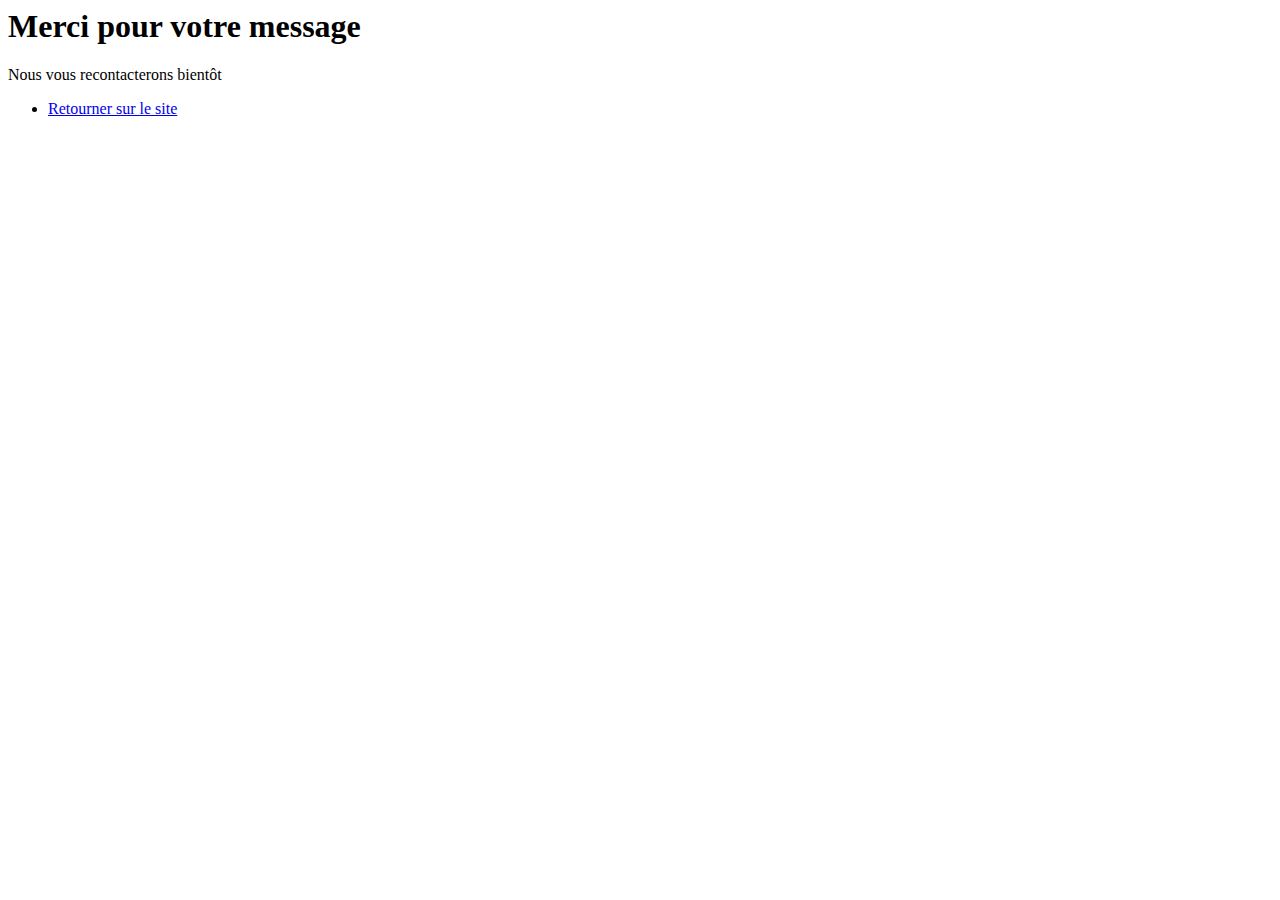
==== thanks.html @ eceed4d8 "thanks commit" ====
<html lang="fr">

<head>
  <meta charset="UTF-8">
  <meta http-equiv="X-UA-Compatible" content="IE=edge">
  <meta name="viewport" content="width=device-width, initial-scale=1.0">
  <title>Contact Developpeuse web Dana Cano Rodriguez</title>
</head>

<body>
  <h1>Merci pour votre message</h1>
  <p>Nous vous recontacterons bientôt</p>
  <ul class="menu list-unstyled">
    <li><a href="#hero">Retourner sur le site</a></li>
  </ul>

</body>

</html>
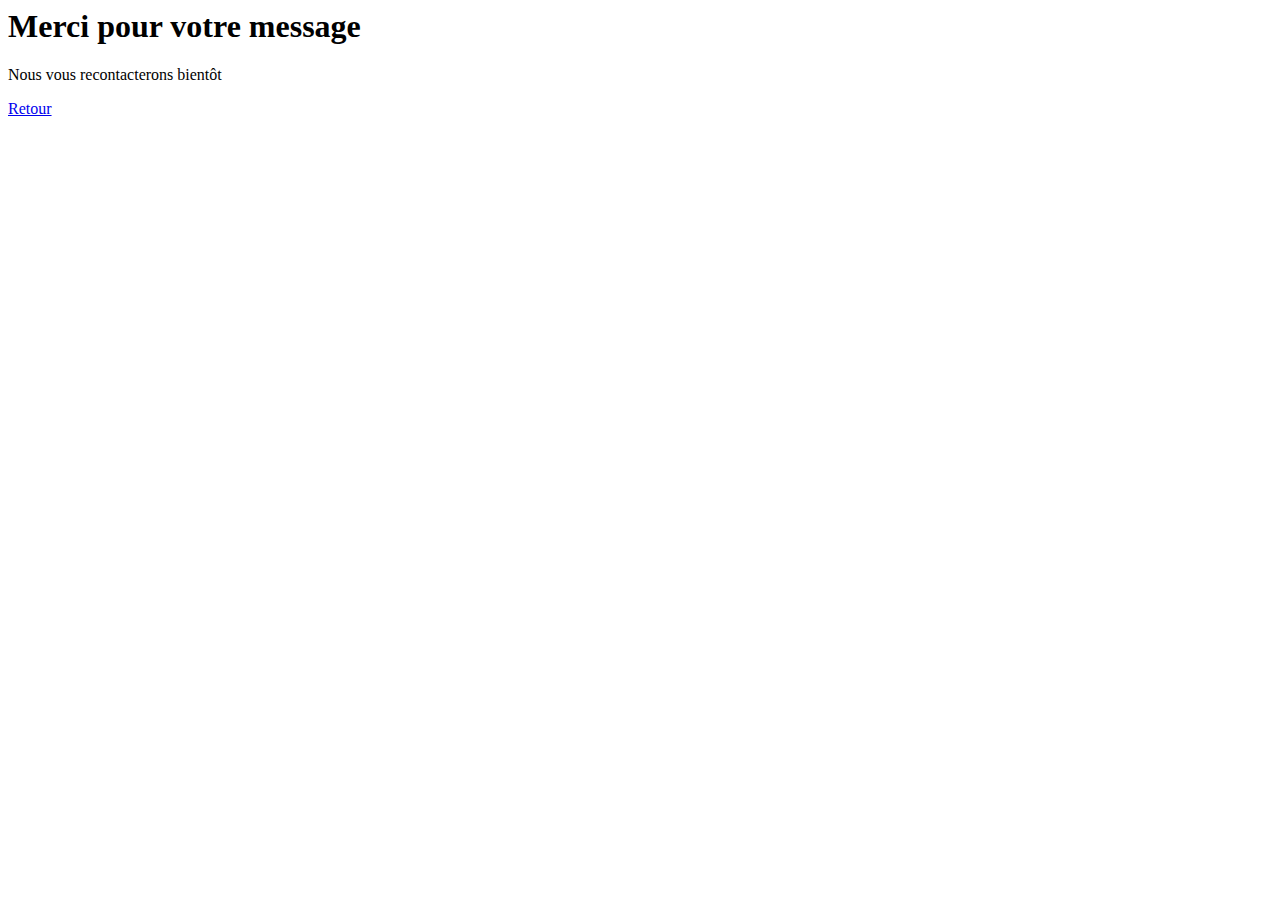
==== commit 838fcfd0: "thanks2 commit" ====
--- a/thanks.html
+++ b/thanks.html
@@ -10,9 +10,7 @@
 <body>
   <h1>Merci pour votre message</h1>
   <p>Nous vous recontacterons bientôt</p>
-  <ul class="menu list-unstyled">
-    <li><a href="#hero">Retourner sur le site</a></li>
-  </ul>
+  <a class="bouton" href="https://danacano.github.io/porfolio-dana-sitesweb/">Retour</a>
 
 </body>
 
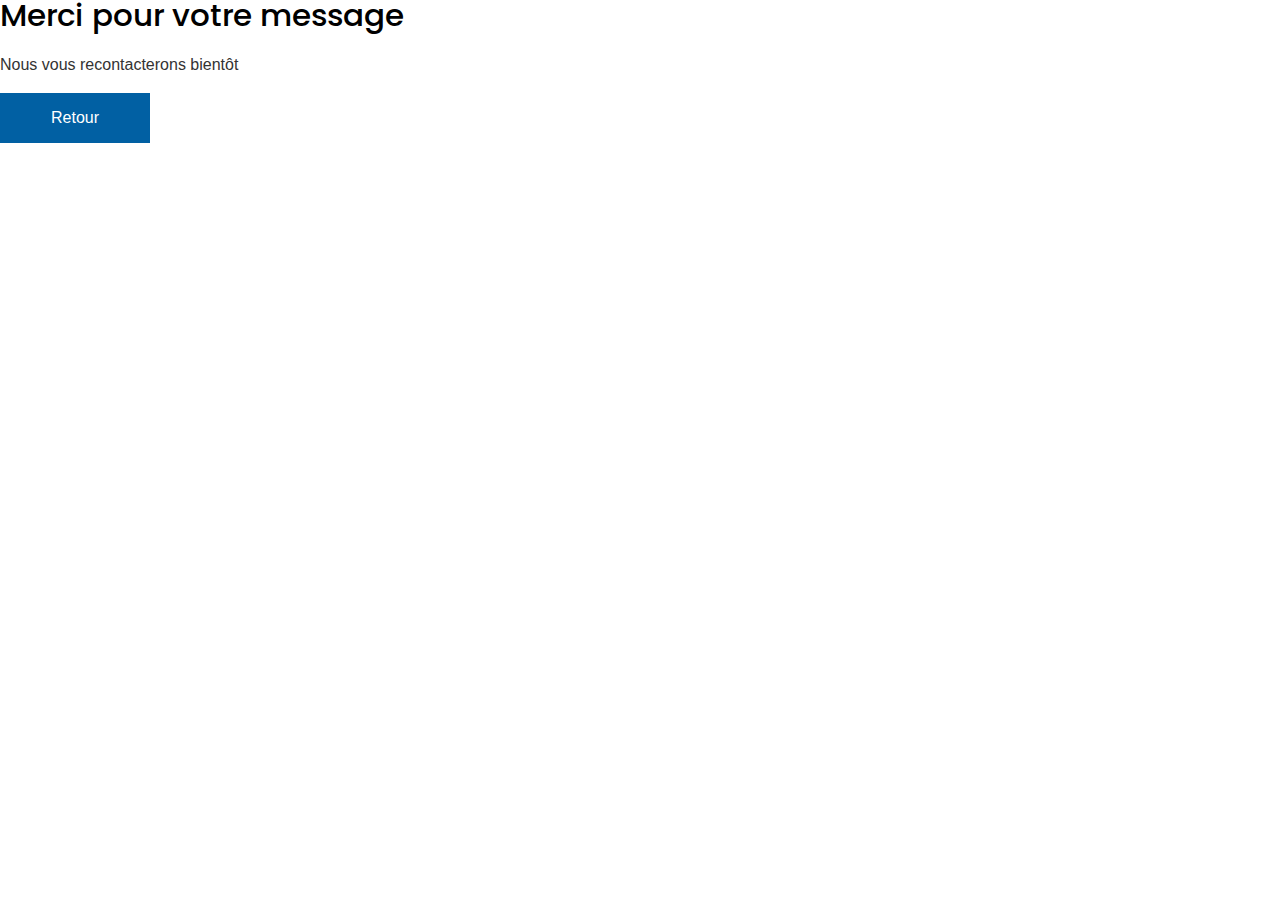
==== commit 0651712a: "button thanks2 commit" ====
--- a/thanks.html
+++ b/thanks.html
@@ -4,14 +4,27 @@
   <meta charset="UTF-8">
   <meta http-equiv="X-UA-Compatible" content="IE=edge">
   <meta name="viewport" content="width=device-width, initial-scale=1.0">
-  <title>Contact Developpeuse web Dana Cano Rodriguez</title>
+  <link rel="stylesheet" href="./css/global.css">
+  <title>Dana Cano Rodriguez - Développeuse Web</title>
+  <meta name="description" content="Portfolio de Dana Cano Rodriguez - Développeuse Web - freelance indépendant">
+  <link rel="shortcut icon" href="./img/favicon.ico" type="image/x-icon">
+  <link rel="preconnect" href="https://fonts.googleapis.com">
+  <link rel="preconnect" href="https://fonts.gstatic.com" crossorigin>
+  <link href="https://fonts.googleapis.com/css2?family=Poppins:wght@300;500;700&display=swap" rel="stylesheet">
+  <script src="https://example.com/fontawesome/v5.15.4/js/all.js" data-auto-a11y="true" ></script>
+  <link rel="stylesheet" href="./css/global.css">
+  <script src="./js/global.js"></script>
 </head>
 
 <body>
   <h1>Merci pour votre message</h1>
   <p>Nous vous recontacterons bientôt</p>
-  <a class="bouton" href="https://danacano.github.io/porfolio-dana-sitesweb/">Retour</a>
 
+  <div class="bouton">
+    <p>
+     <a href="https://danacano.github.io/porfolio-dana-sitesweb/">Retour</a>
+   </p>
+  </div>
 </body>
 
 </html>
--- a/css/global.css
+++ b/css/global.css
@@ -0,0 +1,756 @@
+/* Base */
+
+:root {
+    --color-body: #333333;
+    --background-body: #ffffff;
+  }
+  
+  * {
+    box-sizing: border-box;
+  }
+  
+  html {
+    font-size: 62.5%;
+  }
+  
+  body {
+    font-family: Verdana, Geneva, Tahoma, sans-serif;
+    font-size: 1.6rem;
+    line-height: 1.6;
+    color: var(--color-body);
+    margin: 0;
+    background: var(--background-body);
+  }
+  
+  h1,
+  h2,
+  h3,
+  h4,
+  h5,
+  h6 {
+    font-family: 'Poppins', sans-serif;
+    color: #000;
+    font-weight: 500;
+    line-height: 1;
+  }
+  
+  h1,
+  .h1 {
+    font-size: 3.1rem;
+  }
+  
+  h2,
+  .h2 {
+    font-size: 2.8rem;
+    text-transform: uppercase;
+  }
+  
+  h3,
+  .h3 {
+    font-size: 2.1rem;
+  }
+  
+  a {
+    text-decoration: none;
+    font-family: Verdana, Geneva, Tahoma, sans-serif;
+    color: #f405e8f5
+  }
+  
+  img {
+    max-width: 100%;
+    height: auto;
+  }
+  
+  ul {
+    padding-left: 2rem;
+  }
+  
+  li {
+    margin-bottom: 1rem;
+  }
+  
+  .list-unstyled {
+    list-style: none;
+    margin: 0;
+    padding: 0;
+  }
+  
+  .category {
+    margin: 0;
+    font-size: 1rem;
+    text-transform: uppercase;
+    color: #5b6c78;
+  }
+  
+  .container {
+    padding: 1rem 2rem;
+  }
+  
+  .d-flex {
+    display: flex;
+    align-items: center;
+    justify-content: space-between;
+  }
+  
+  .grid {
+    display: flex;
+    flex-wrap: wrap;
+  }
+  
+  .grid__item {
+    flex-grow: 1;
+    flex-shrink: 0;
+    width: 100%;
+    padding: 1rem;
+  }
+
+  .bouton a {
+    display:block;
+    width:150px;
+    line-height:50px;
+    text-align:center;
+    background-color: #0160a3;
+    color:white;
+    text-decoration:none;
+  }
+
+  
+  @media screen and (min-width:750px) {
+    .container {
+      max-width: 1200px;
+      margin: 0 auto;
+      padding: 2rem;
+    }
+  
+    .grid__item {
+      max-width: 50%;
+    }
+  }
+  
+  /* Sections */
+  
+  section {
+    padding: 5.5rem 0;
+  }
+  
+  .section-title {
+    margin-top: 0;
+    font-size: 3.8rem;
+  }
+  
+  .section-header {
+    text-align: center;
+  }
+  
+  @media screen and (min-width:750px) {
+    .section-title {
+      font-size: 4.8rem;
+    }
+  }
+  
+  .header {
+    background: #FFFFFF;
+    border-bottom: 1px solid #EEE;
+    position: sticky;
+    top: 0;
+    z-index: 1;
+  }
+  
+  /*.header .logo {
+    font-family: 'Poppins', sans-serif;
+    font-size: 2rem;
+    letter-spacing: 2px;
+  }*/
+
+  
+  .header li {
+    display: inline-flex;
+    align-items: center;
+    padding: 0 .5rem;
+  }
+  
+  .header a {
+    color: var(--color-body);
+  }
+  
+  .header a:hover {
+    color: #0160a3;
+  }
+  
+  .header .right {
+    display: flex;
+    align-items: center;
+  }
+  
+  .socials {
+    display: flex;
+  }
+  
+  .socials li {
+    margin-bottom: 0;
+  }
+  
+  .socials a {
+    padding: 0 2px;
+  }
+  
+  .socials .icon {
+    height: 18px;
+  }
+  
+  .burger {
+    background: none;
+    border: none;
+    width: 35px;
+    height: 35px;
+    cursor: pointer;
+    position: relative;
+    margin-left: 1rem;
+  }
+  
+  .burger .bar {
+    display: block;
+    width: 22px;
+    height: 3px;
+    background: var(--color-body);
+  }
+  
+  .burger .bar::before,
+  .burger .bar::after {
+    display: block;
+    content: "";
+    width: 22px;
+    height: 3px;
+    background: var(--color-body);
+    position: absolute;
+  }
+  
+  .burger .bar::before {
+    transform: translateY(-8px);
+  }
+  
+  .burger .bar::after {
+    transform: translateY(8px);
+  }
+  
+  @media screen and (max-width:749px) {
+    nav {
+      display: flex;
+      justify-content: center;
+      align-items: center;
+      flex-direction: column;
+      position: fixed;
+      top: 55px;
+      left: 110%;
+      width: 0;
+      overflow: hidden;
+      opacity: 0;
+      height: calc(100vh - 55px);
+      background: #F5F5F5;
+      transition: all .4s ease-out;
+    }
+  
+    nav .menu li {
+      display: flex;
+      justify-content: center;
+    }
+  
+    nav .menu a {
+      display: block;
+      font-size: 2rem;
+      padding: 2rem;
+      transition: all .4s;
+    }
+  
+    .show-nav nav {
+      opacity: 1;
+      width: 100%;
+      left: 0;
+      z-index: 2;
+    }
+  
+    .show-nav nav li a:hover {
+      transform: scale(1.1);
+      text-decoration: none;
+    }
+  
+    .show-nav .burger .bar {
+      width: 0;
+    }
+  
+    .burger .bar::before,
+    .burger .bar::after {
+      transition: all .2s ease-out;
+    }
+  
+    .show-nav .burger .bar::before {
+      transform: rotate(-45deg);
+    }
+  
+    .show-nav .burger .bar::after {
+      transform: rotate(45deg);
+    }
+  }
+  
+  @media screen and (min-width:750px) {
+    .navbar {
+      display: flex;
+    }
+  
+    .burger {
+      display: none;
+    }
+  }
+  
+  .hero {
+    background: #0160a3;
+    color: #FFF;
+    padding: 1rem 0 0 0;
+  }
+  
+  .hero .title {
+    color: inherit;
+    font-size: 4rem;
+    margin: 1.6rem 0 0 0;
+    font-weight: 700;
+  }
+  
+  .hero__item {
+    display: flex;
+    flex-direction: column;
+    justify-content: center;
+    align-items: center;
+    text-align: center;
+  }
+  
+  .hero__item span {
+    text-transform: uppercase;
+  }
+  
+  .hero__item.left {
+    animation-duration: 1s;
+    animation-name: slideInleft;
+  }
+  
+  .hero__item.right {
+    animation-duration: 1s;
+    animation-name: slideInRight;
+  }
+  
+  .hero__avatar img {
+    width: 100%;
+    ;
+  }
+  
+  @media screen and (max-width:749px) {
+    .hero__item.left {
+      order: 2;
+    }
+  
+    .hero__item.right {
+      order: 1;
+    }
+  }
+  
+  @media screen and (min-width:750px) {
+    .hero__item {
+      flex: 1 0 50%;
+      text-align: left;
+    }
+  
+    .hero__item.left {
+      align-items: flex-start;
+    }
+  
+    .hero .title {
+      font-size: 5rem;
+    }
+  
+    .hero__avatar img {
+      max-width: 400px;
+      border-radius: 50%;
+    }
+  }
+  
+  .about .section-title {
+    margin-top: 2.8rem;
+  }
+  
+  @media screen and (min-width:750px) {
+    .about img {
+      padding-right: 3rem;
+    }
+  }
+
+  ul {
+    list-style-type: none;
+  }
+  
+  .services {
+    background: #F5F5F5;
+  }
+  
+  .service__icon {
+    display: flex;
+    align-items: center;
+    justify-content: center;
+    width: 90px;
+    height: 90px;
+    border: 2px solid #0160a3;
+    border-radius: 50%;
+  }
+  
+  .service__icon svg {
+    height: 35px;
+  }
+  
+  .service__content {
+    flex: 1;
+  }
+  
+  .service h3 {
+    margin-bottom: 0;
+  }
+  
+  @media screen and (max-width:749px) {
+    .service {
+      text-align: center;
+    }
+  
+    .service__icon {
+      margin: 0 auto;
+    }
+  }
+  
+  @media screen and (min-width:750px) {
+    .service {
+      display: flex;
+      align-items: center;
+    }
+  
+    .service__icon {
+      margin-right: 2rem;
+    }
+  }
+  
+  .skills h4,
+  .skills p {
+    margin: 0 0 0.3rem 0;
+  }
+  
+  .skills li {
+    background-color: #F5F5F5;
+    border-left: 3px solid rgb(91, 107, 120);
+    padding: .9rem 2rem;
+  }
+  
+  .skills .progressbar {
+    background: #F5F5F5;
+    color: #FFF;
+    margin-bottom: 1rem;
+  }
+  
+  .skills .bar {
+    background: #0160a3;
+    padding: 1rem;
+  }
+  
+  .portfolio {
+    background: #F5F5F5;
+  }
+  
+  .portfolio .grid__item {
+    max-width: 50%;
+    margin-bottom: 0;
+    opacity: 1;
+    transition: all 1s ease;
+  }
+  
+  .portfolio .grid__item.hide {
+    opacity: 0;
+    max-width: 0;
+    padding: 0;
+    overflow: hidden;
+    transition: all .4s ease;
+  }
+  
+  .portfolio-filters .grid__item {
+    max-width: 50%;
+    margin-bottom: 0;
+  }
+  
+  .portfolio-filters a {
+    color: var(--color-body);
+    background: #EEE;
+    display: flex;
+    flex: 1;
+    justify-content: center;
+    padding: 1rem;
+  }
+  
+  .portfolio-filters a.active {
+    color: #FFF;
+    background: #0160a3;
+  }
+  
+  .modal {
+    visibility: hidden;
+    opacity: 0;
+    position: fixed;
+    z-index: 4;
+    transform: scale(0);
+    overflow: auto;
+    background-color: rgba(0, 0, 0, 0.4);
+    transition: all 0.5s;
+  }
+  
+  .show.modal {
+    transform: scale(1);
+    width: 100%;
+    height: 100%;
+    top: 0;
+    left: 0;
+    opacity: 1;
+    visibility: visible;
+  }
+  
+  .modal__content {
+    background-color: #fefefe;
+    height: 100vh;
+    padding: 5rem 1rem;
+    overflow: auto;
+    text-align: left;
+  }
+  
+  .modal img {
+    margin-bottom: 2rem;
+  }
+  
+  .modal__title {
+    margin: 0 0 2rem;
+  }
+  
+  .modal__close {
+    position: absolute;
+    right: 1rem;
+    top: 1rem;
+    background: none;
+    border: 1px solid #eee;
+    width: 45px;
+    height: 45px;
+    border-radius: 50%;
+    font-size: 3.1rem;
+    color: #666;
+    cursor: pointer;
+  }
+  
+  .modal .grid__item {
+    max-width: 100%;
+    margin-bottom: 0;
+    opacity: 1;
+    transition: all 1s ease;
+  }
+
+  
+  @media screen and (max-width:749px) {
+    .portfolio a {
+      font-size: 1.4rem;
+    }
+  }
+  
+  @media screen and (min-width:750px) {
+    .portfolio .grid__item {
+      max-width: 33.3333%;
+    }
+  
+    .portfolio-filters .grid__item {
+      max-width: 25%;
+    }
+  
+    .modal__content {
+      padding: 3rem;
+    }
+  
+    .modal .grid__item {
+      max-width: 50%;
+    }
+  }
+  
+  .card {
+    background: #FFF;
+    text-transform: uppercase;
+    position: relative;
+    box-shadow: 0 0 7px rgba(0, 0, 0, 0.1);
+    border: 1px solid #EEE;
+    overflow: hidden;
+  }
+  
+  .card__inner {
+    padding: 2rem;
+  }
+  
+  .card__title {
+    margin: 0 0 1rem;
+    font-size: 1.6rem;
+  }
+  
+  .card__overlay {
+    background: rgba(0, 0, 0, 0.8);
+    position: absolute;
+    top: 0;
+  
+    z-index: 0;
+    width: 100%;
+    height: 100%;
+    top: 110%;
+    transition: all .3s;
+  
+  }
+  
+  .card__overlay a {
+    font-size: 4.5rem;
+    color: #FFF;
+    flex: 1;
+    display: flex;
+    align-items: center;
+    justify-content: center;
+    height: 100%;
+  }
+  
+  .card:hover .card__overlay {
+    top: 0;
+  }
+  
+  .form {
+    max-width: 600px;
+    margin: 4rem auto 0 auto;
+  }
+  
+  .form input,
+  .form textarea {
+    display: block;
+    width: 100%;
+    padding: 1rem;
+    margin-bottom: 2rem;
+  }
+  
+  .form textarea {
+    min-height: 200px;
+  }
+  
+  .form .btn {
+    border: none;
+    background: var(--color-body);
+    color: #FFF;
+    width: auto;
+    min-width: 160px;
+    font-size: 2rem;
+    text-transform: uppercase;
+  }
+  
+  .form .btn:hover {
+    cursor: pointer;
+    background-color: 0160a3;
+  }
+  
+  /* Footer */
+  
+  footer {
+    background: #0160a3;
+    color: #EEE;
+    text-align: center;
+    font-size: 1.4rem;
+  }
+  
+  footer p {
+    margin: 0;
+  }
+  
+  footer .grid {
+    align-items: center;
+  }
+  
+  footer .socials {
+    justify-content: center;
+    text-align: center;
+  }
+  
+  footer .socials li {
+    padding: 0 .7rem;
+  }
+  
+  footer .socials a {
+    color: #FFF;
+    border: 1px solid #FFF;
+    border-radius: 50%;
+    padding: 1rem;
+    width: 42px;
+    height: 42px;
+    display: flex;
+    justify-content: center;
+    transition: all .4s;
+  }
+  
+  footer .socials a:hover {
+    background: #FFF;
+    color: var(--color-body);
+  }
+  
+  .toto {
+    color: #555;
+  }
+  
+  @media screen and (min-width:750px) {
+    footer {
+      text-align: left;
+    }
+  
+    footer .grid__item {
+      max-width: 33.333%;
+    }
+  }
+  
+  @keyframes slideInleft {
+    from {
+      transform: translateX(-110%);
+    }
+  
+    to {
+      transform: translateX(0);
+    }
+  }
+  
+  @keyframes slideInRight {
+    from {
+      transform: translateX(110%);
+    }
+  
+    to {
+      transform: translateX(0);
+    }
+  }
+  
+  
+  @media screen and (min-width:750px) {
+    .d-grid {
+      display: grid;
+      grid-template-columns: repeat(3, 1fr);
+      grid-column-gap: 2rem;
+    }
+  
+    .content-grid {
+      display: grid;
+      grid-template-columns: 6fr 2fr;
+      grid-column-gap: 2rem;
+      grid-template-areas:
+        "article sidebar"
+    }
+  
+    .article {
+      grid-area: article;
+    }
+  
+    .sidebar {
+      grid-area: sidebar;
+    }
+  }
--- a/css/global.css
+++ b/css/global.css
@@ -0,0 +1,756 @@
+/* Base */
+
+:root {
+    --color-body: #333333;
+    --background-body: #ffffff;
+  }
+  
+  * {
+    box-sizing: border-box;
+  }
+  
+  html {
+    font-size: 62.5%;
+  }
+  
+  body {
+    font-family: Verdana, Geneva, Tahoma, sans-serif;
+    font-size: 1.6rem;
+    line-height: 1.6;
+    color: var(--color-body);
+    margin: 0;
+    background: var(--background-body);
+  }
+  
+  h1,
+  h2,
+  h3,
+  h4,
+  h5,
+  h6 {
+    font-family: 'Poppins', sans-serif;
+    color: #000;
+    font-weight: 500;
+    line-height: 1;
+  }
+  
+  h1,
+  .h1 {
+    font-size: 3.1rem;
+  }
+  
+  h2,
+  .h2 {
+    font-size: 2.8rem;
+    text-transform: uppercase;
+  }
+  
+  h3,
+  .h3 {
+    font-size: 2.1rem;
+  }
+  
+  a {
+    text-decoration: none;
+    font-family: Verdana, Geneva, Tahoma, sans-serif;
+    color: #f405e8f5
+  }
+  
+  img {
+    max-width: 100%;
+    height: auto;
+  }
+  
+  ul {
+    padding-left: 2rem;
+  }
+  
+  li {
+    margin-bottom: 1rem;
+  }
+  
+  .list-unstyled {
+    list-style: none;
+    margin: 0;
+    padding: 0;
+  }
+  
+  .category {
+    margin: 0;
+    font-size: 1rem;
+    text-transform: uppercase;
+    color: #5b6c78;
+  }
+  
+  .container {
+    padding: 1rem 2rem;
+  }
+  
+  .d-flex {
+    display: flex;
+    align-items: center;
+    justify-content: space-between;
+  }
+  
+  .grid {
+    display: flex;
+    flex-wrap: wrap;
+  }
+  
+  .grid__item {
+    flex-grow: 1;
+    flex-shrink: 0;
+    width: 100%;
+    padding: 1rem;
+  }
+
+  .bouton a {
+    display:block;
+    width:150px;
+    line-height:50px;
+    text-align:center;
+    background-color: #0160a3;
+    color:white;
+    text-decoration:none;
+  }
+
+  
+  @media screen and (min-width:750px) {
+    .container {
+      max-width: 1200px;
+      margin: 0 auto;
+      padding: 2rem;
+    }
+  
+    .grid__item {
+      max-width: 50%;
+    }
+  }
+  
+  /* Sections */
+  
+  section {
+    padding: 5.5rem 0;
+  }
+  
+  .section-title {
+    margin-top: 0;
+    font-size: 3.8rem;
+  }
+  
+  .section-header {
+    text-align: center;
+  }
+  
+  @media screen and (min-width:750px) {
+    .section-title {
+      font-size: 4.8rem;
+    }
+  }
+  
+  .header {
+    background: #FFFFFF;
+    border-bottom: 1px solid #EEE;
+    position: sticky;
+    top: 0;
+    z-index: 1;
+  }
+  
+  /*.header .logo {
+    font-family: 'Poppins', sans-serif;
+    font-size: 2rem;
+    letter-spacing: 2px;
+  }*/
+
+  
+  .header li {
+    display: inline-flex;
+    align-items: center;
+    padding: 0 .5rem;
+  }
+  
+  .header a {
+    color: var(--color-body);
+  }
+  
+  .header a:hover {
+    color: #0160a3;
+  }
+  
+  .header .right {
+    display: flex;
+    align-items: center;
+  }
+  
+  .socials {
+    display: flex;
+  }
+  
+  .socials li {
+    margin-bottom: 0;
+  }
+  
+  .socials a {
+    padding: 0 2px;
+  }
+  
+  .socials .icon {
+    height: 18px;
+  }
+  
+  .burger {
+    background: none;
+    border: none;
+    width: 35px;
+    height: 35px;
+    cursor: pointer;
+    position: relative;
+    margin-left: 1rem;
+  }
+  
+  .burger .bar {
+    display: block;
+    width: 22px;
+    height: 3px;
+    background: var(--color-body);
+  }
+  
+  .burger .bar::before,
+  .burger .bar::after {
+    display: block;
+    content: "";
+    width: 22px;
+    height: 3px;
+    background: var(--color-body);
+    position: absolute;
+  }
+  
+  .burger .bar::before {
+    transform: translateY(-8px);
+  }
+  
+  .burger .bar::after {
+    transform: translateY(8px);
+  }
+  
+  @media screen and (max-width:749px) {
+    nav {
+      display: flex;
+      justify-content: center;
+      align-items: center;
+      flex-direction: column;
+      position: fixed;
+      top: 55px;
+      left: 110%;
+      width: 0;
+      overflow: hidden;
+      opacity: 0;
+      height: calc(100vh - 55px);
+      background: #F5F5F5;
+      transition: all .4s ease-out;
+    }
+  
+    nav .menu li {
+      display: flex;
+      justify-content: center;
+    }
+  
+    nav .menu a {
+      display: block;
+      font-size: 2rem;
+      padding: 2rem;
+      transition: all .4s;
+    }
+  
+    .show-nav nav {
+      opacity: 1;
+      width: 100%;
+      left: 0;
+      z-index: 2;
+    }
+  
+    .show-nav nav li a:hover {
+      transform: scale(1.1);
+      text-decoration: none;
+    }
+  
+    .show-nav .burger .bar {
+      width: 0;
+    }
+  
+    .burger .bar::before,
+    .burger .bar::after {
+      transition: all .2s ease-out;
+    }
+  
+    .show-nav .burger .bar::before {
+      transform: rotate(-45deg);
+    }
+  
+    .show-nav .burger .bar::after {
+      transform: rotate(45deg);
+    }
+  }
+  
+  @media screen and (min-width:750px) {
+    .navbar {
+      display: flex;
+    }
+  
+    .burger {
+      display: none;
+    }
+  }
+  
+  .hero {
+    background: #0160a3;
+    color: #FFF;
+    padding: 1rem 0 0 0;
+  }
+  
+  .hero .title {
+    color: inherit;
+    font-size: 4rem;
+    margin: 1.6rem 0 0 0;
+    font-weight: 700;
+  }
+  
+  .hero__item {
+    display: flex;
+    flex-direction: column;
+    justify-content: center;
+    align-items: center;
+    text-align: center;
+  }
+  
+  .hero__item span {
+    text-transform: uppercase;
+  }
+  
+  .hero__item.left {
+    animation-duration: 1s;
+    animation-name: slideInleft;
+  }
+  
+  .hero__item.right {
+    animation-duration: 1s;
+    animation-name: slideInRight;
+  }
+  
+  .hero__avatar img {
+    width: 100%;
+    ;
+  }
+  
+  @media screen and (max-width:749px) {
+    .hero__item.left {
+      order: 2;
+    }
+  
+    .hero__item.right {
+      order: 1;
+    }
+  }
+  
+  @media screen and (min-width:750px) {
+    .hero__item {
+      flex: 1 0 50%;
+      text-align: left;
+    }
+  
+    .hero__item.left {
+      align-items: flex-start;
+    }
+  
+    .hero .title {
+      font-size: 5rem;
+    }
+  
+    .hero__avatar img {
+      max-width: 400px;
+      border-radius: 50%;
+    }
+  }
+  
+  .about .section-title {
+    margin-top: 2.8rem;
+  }
+  
+  @media screen and (min-width:750px) {
+    .about img {
+      padding-right: 3rem;
+    }
+  }
+
+  ul {
+    list-style-type: none;
+  }
+  
+  .services {
+    background: #F5F5F5;
+  }
+  
+  .service__icon {
+    display: flex;
+    align-items: center;
+    justify-content: center;
+    width: 90px;
+    height: 90px;
+    border: 2px solid #0160a3;
+    border-radius: 50%;
+  }
+  
+  .service__icon svg {
+    height: 35px;
+  }
+  
+  .service__content {
+    flex: 1;
+  }
+  
+  .service h3 {
+    margin-bottom: 0;
+  }
+  
+  @media screen and (max-width:749px) {
+    .service {
+      text-align: center;
+    }
+  
+    .service__icon {
+      margin: 0 auto;
+    }
+  }
+  
+  @media screen and (min-width:750px) {
+    .service {
+      display: flex;
+      align-items: center;
+    }
+  
+    .service__icon {
+      margin-right: 2rem;
+    }
+  }
+  
+  .skills h4,
+  .skills p {
+    margin: 0 0 0.3rem 0;
+  }
+  
+  .skills li {
+    background-color: #F5F5F5;
+    border-left: 3px solid rgb(91, 107, 120);
+    padding: .9rem 2rem;
+  }
+  
+  .skills .progressbar {
+    background: #F5F5F5;
+    color: #FFF;
+    margin-bottom: 1rem;
+  }
+  
+  .skills .bar {
+    background: #0160a3;
+    padding: 1rem;
+  }
+  
+  .portfolio {
+    background: #F5F5F5;
+  }
+  
+  .portfolio .grid__item {
+    max-width: 50%;
+    margin-bottom: 0;
+    opacity: 1;
+    transition: all 1s ease;
+  }
+  
+  .portfolio .grid__item.hide {
+    opacity: 0;
+    max-width: 0;
+    padding: 0;
+    overflow: hidden;
+    transition: all .4s ease;
+  }
+  
+  .portfolio-filters .grid__item {
+    max-width: 50%;
+    margin-bottom: 0;
+  }
+  
+  .portfolio-filters a {
+    color: var(--color-body);
+    background: #EEE;
+    display: flex;
+    flex: 1;
+    justify-content: center;
+    padding: 1rem;
+  }
+  
+  .portfolio-filters a.active {
+    color: #FFF;
+    background: #0160a3;
+  }
+  
+  .modal {
+    visibility: hidden;
+    opacity: 0;
+    position: fixed;
+    z-index: 4;
+    transform: scale(0);
+    overflow: auto;
+    background-color: rgba(0, 0, 0, 0.4);
+    transition: all 0.5s;
+  }
+  
+  .show.modal {
+    transform: scale(1);
+    width: 100%;
+    height: 100%;
+    top: 0;
+    left: 0;
+    opacity: 1;
+    visibility: visible;
+  }
+  
+  .modal__content {
+    background-color: #fefefe;
+    height: 100vh;
+    padding: 5rem 1rem;
+    overflow: auto;
+    text-align: left;
+  }
+  
+  .modal img {
+    margin-bottom: 2rem;
+  }
+  
+  .modal__title {
+    margin: 0 0 2rem;
+  }
+  
+  .modal__close {
+    position: absolute;
+    right: 1rem;
+    top: 1rem;
+    background: none;
+    border: 1px solid #eee;
+    width: 45px;
+    height: 45px;
+    border-radius: 50%;
+    font-size: 3.1rem;
+    color: #666;
+    cursor: pointer;
+  }
+  
+  .modal .grid__item {
+    max-width: 100%;
+    margin-bottom: 0;
+    opacity: 1;
+    transition: all 1s ease;
+  }
+
+  
+  @media screen and (max-width:749px) {
+    .portfolio a {
+      font-size: 1.4rem;
+    }
+  }
+  
+  @media screen and (min-width:750px) {
+    .portfolio .grid__item {
+      max-width: 33.3333%;
+    }
+  
+    .portfolio-filters .grid__item {
+      max-width: 25%;
+    }
+  
+    .modal__content {
+      padding: 3rem;
+    }
+  
+    .modal .grid__item {
+      max-width: 50%;
+    }
+  }
+  
+  .card {
+    background: #FFF;
+    text-transform: uppercase;
+    position: relative;
+    box-shadow: 0 0 7px rgba(0, 0, 0, 0.1);
+    border: 1px solid #EEE;
+    overflow: hidden;
+  }
+  
+  .card__inner {
+    padding: 2rem;
+  }
+  
+  .card__title {
+    margin: 0 0 1rem;
+    font-size: 1.6rem;
+  }
+  
+  .card__overlay {
+    background: rgba(0, 0, 0, 0.8);
+    position: absolute;
+    top: 0;
+  
+    z-index: 0;
+    width: 100%;
+    height: 100%;
+    top: 110%;
+    transition: all .3s;
+  
+  }
+  
+  .card__overlay a {
+    font-size: 4.5rem;
+    color: #FFF;
+    flex: 1;
+    display: flex;
+    align-items: center;
+    justify-content: center;
+    height: 100%;
+  }
+  
+  .card:hover .card__overlay {
+    top: 0;
+  }
+  
+  .form {
+    max-width: 600px;
+    margin: 4rem auto 0 auto;
+  }
+  
+  .form input,
+  .form textarea {
+    display: block;
+    width: 100%;
+    padding: 1rem;
+    margin-bottom: 2rem;
+  }
+  
+  .form textarea {
+    min-height: 200px;
+  }
+  
+  .form .btn {
+    border: none;
+    background: var(--color-body);
+    color: #FFF;
+    width: auto;
+    min-width: 160px;
+    font-size: 2rem;
+    text-transform: uppercase;
+  }
+  
+  .form .btn:hover {
+    cursor: pointer;
+    background-color: 0160a3;
+  }
+  
+  /* Footer */
+  
+  footer {
+    background: #0160a3;
+    color: #EEE;
+    text-align: center;
+    font-size: 1.4rem;
+  }
+  
+  footer p {
+    margin: 0;
+  }
+  
+  footer .grid {
+    align-items: center;
+  }
+  
+  footer .socials {
+    justify-content: center;
+    text-align: center;
+  }
+  
+  footer .socials li {
+    padding: 0 .7rem;
+  }
+  
+  footer .socials a {
+    color: #FFF;
+    border: 1px solid #FFF;
+    border-radius: 50%;
+    padding: 1rem;
+    width: 42px;
+    height: 42px;
+    display: flex;
+    justify-content: center;
+    transition: all .4s;
+  }
+  
+  footer .socials a:hover {
+    background: #FFF;
+    color: var(--color-body);
+  }
+  
+  .toto {
+    color: #555;
+  }
+  
+  @media screen and (min-width:750px) {
+    footer {
+      text-align: left;
+    }
+  
+    footer .grid__item {
+      max-width: 33.333%;
+    }
+  }
+  
+  @keyframes slideInleft {
+    from {
+      transform: translateX(-110%);
+    }
+  
+    to {
+      transform: translateX(0);
+    }
+  }
+  
+  @keyframes slideInRight {
+    from {
+      transform: translateX(110%);
+    }
+  
+    to {
+      transform: translateX(0);
+    }
+  }
+  
+  
+  @media screen and (min-width:750px) {
+    .d-grid {
+      display: grid;
+      grid-template-columns: repeat(3, 1fr);
+      grid-column-gap: 2rem;
+    }
+  
+    .content-grid {
+      display: grid;
+      grid-template-columns: 6fr 2fr;
+      grid-column-gap: 2rem;
+      grid-template-areas:
+        "article sidebar"
+    }
+  
+    .article {
+      grid-area: article;
+    }
+  
+    .sidebar {
+      grid-area: sidebar;
+    }
+  }
